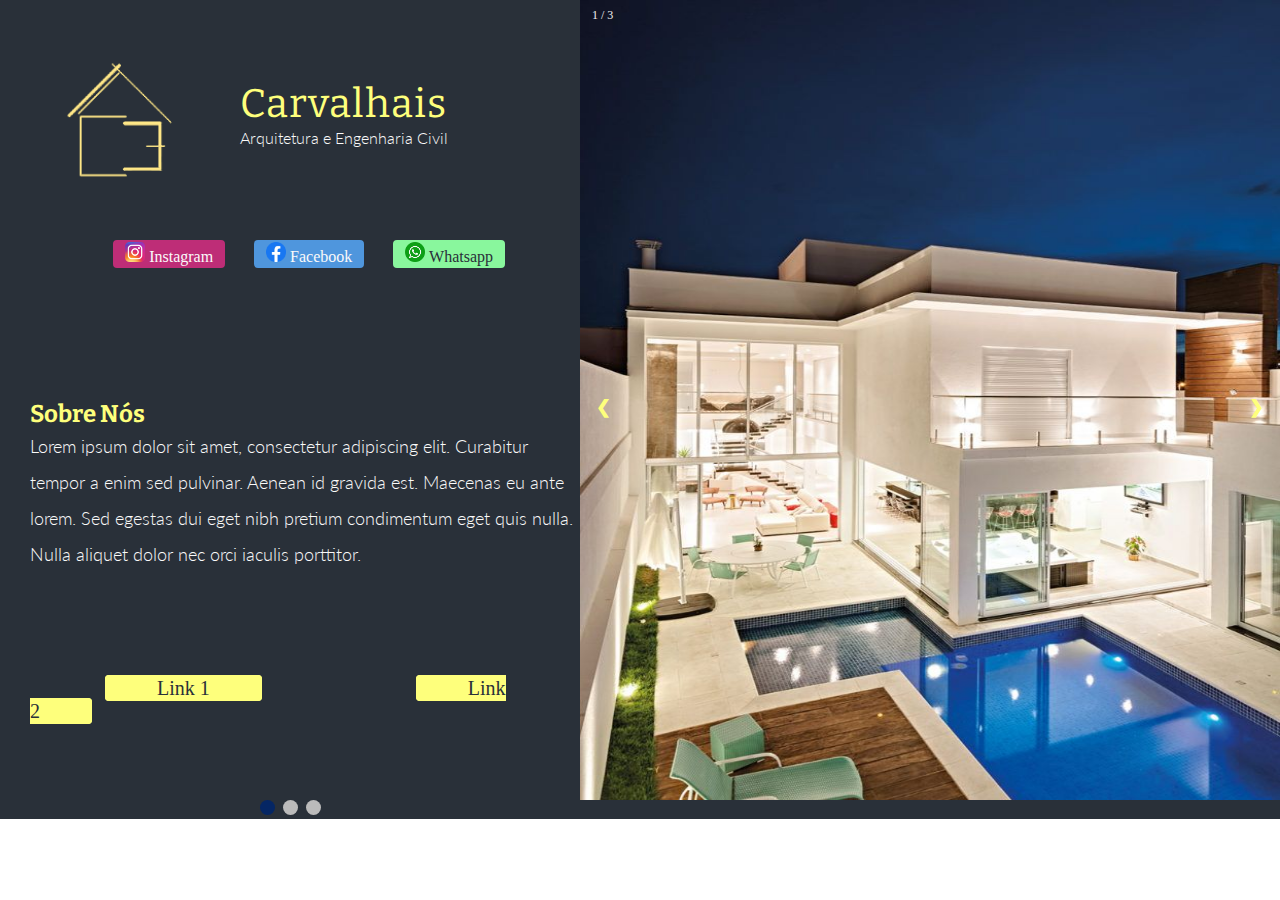
==== index.html @ f0e75a35 "Add files via upload" ====
<!DOCTYPE html>
<html lang="pt-BR">
<head>
    <meta charset="UTF-8">
    <meta name="viewport" content="width=device-width, initial-scale=1.0">
    <link rel="stylesheet" href="styles.css">
    <title>Carvalhais Arquitetura</title>
</head>
<body>
    <div id="main-page">
        <section id="company-container">
            <div class="company">
                <img src="./images/logo.png" class="logo" alt="logo">
                <h2 class="company-header">Carvalhais</h2>
                <p class="company-paragraph">Arquitetura e Engenharia Civil</p>
            </div>
            <div class="social">
                <div class="instagram">
                    <a href="#">
                        <img src="./images/instagram-logo.png" alt="instagram"> Instagram
                    </a>
                </div>
                <div class="facebook">
                    <a href="#">
                        <img src="./images/facebook-logo.png" alt="facebook"> Facebook
                    </a>
                </div>
                <div class="whatsapp">
                    <a href="#">
                        <img src="./images/whatsapp-logo.png" alt="Whatsapp"> Whatsapp
                    </a>
                </div>
                <!-- <a href="#" class="email-button">Enviar E-mail</a> -->
            </div>
        </section>

        <section class="aboutus">
            <div class="aboutus-text">
                <h2 class="aboutus-header">Sobre Nós</h2>
                <p class="aboutus-paragraph">Lorem ipsum dolor sit amet, consectetur adipiscing elit. Curabitur tempor a enim sed pulvinar. Aenean id gravida est. Maecenas eu ante lorem. Sed egestas dui eget nibh pretium condimentum eget quis nulla. Nulla aliquet dolor nec orci iaculis porttitor. </p>
            </div>
            <div class="aboutus-links">
                <a href="#">Link 1</a>
                <a href="#">Link 2</a>
            </div>
        </section>

        <div class="slideshow-container">
            <!-- Full-width images with number and caption text -->
            <div class="mySlides fade">
                <div class="numbertext">1 / 3</div>
                <img src="./projetos/projeto1.jpg" style="width:800px">
                <div class="text"></div>
                </div>
            
                <div class="mySlides fade">
                <div class="numbertext">2 / 3</div>
                <img src="./projetos/projeto2.jpg" style="width:800px">
                <div class="text"></div>
                </div>
            
                <div class="mySlides fade">
                <div class="numbertext">3 / 3</div>
                <img src="./projetos/projeto3.jpg" style="width:800px">
                <div class="text"></div>
                </div>
            
                <!-- Next and previous buttons -->
                <a class="prev" onclick="plusSlides(-1)">&#10094;</a>
                <a class="next" onclick="plusSlides(1)">&#10095;</a>
        </div>

        <div style="text-align:center">
            <span class="dot" onclick="currentSlide(1)"></span>
            <span class="dot" onclick="currentSlide(2)"></span>
            <span class="dot" onclick="currentSlide(3)"></span>
        </div>
        <script src="main.js"></script>
    </div>
</body>
</html>
---- styles.css ----
/* Importing Stuff */
/* Lato Font: Light 300 */
@import url('https://fonts.googleapis.com/css2?family=Lato:wght@300&family=Oswald:wght@300&family=Poppins:wght@200&family=Quicksand:wght@300&family=Roboto+Slab&display=swap');
/* Bitter Font: Bold 700 */
@import url('https://fonts.googleapis.com/css2?family=Bitter:wght@700&family=Lato:wght@300&family=Oswald:wght@300&family=Poppins:wght@200&family=Quicksand:wght@300&family=Roboto+Slab&display=swap');
:root {
    /* Colors for the Website */
    --primary-color: #293039;
    --secondary-color: #feff7c;
    --third-color: #fafafa;
    /* Font Config */
    /* Header */
    --header-font: Bitter, serif;
    --header-size: 40px;
    --header-text-transform: uppercase;
    --header-letter-spacing: 6px;
    /* Paragraph */
    --paragraph-font: Lato, sans-serif;
}
.company-header {
    font-family: var(--header-font);
    font-size: 22px;
    font-style: normal;
    font-weight: normal;
    letter-spacing: 1px;
    line-height: 32px;
    text-transform: none;
    color: #5D656C;
}
.company-paragraph {
    font-family: var(--paragraph-font);
    font-size: 20px;
    font-style: normal;
    font-weight: 300;
    /* letter-spacing: 1px; */
    line-height: 36px;
    text-transform: none;
}
* {
    margin: 0;
    box-sizing: border-box;
}
/* Grid Alignment */
#main-page {
    display: grid;
    background-color: var(--primary-color);
    grid-template-columns: repeat(2, 1fr);
    grid-template-rows: repeat(4, 200px);
}
#company-container {
    grid-column: 1/2;
    grid-row: 1/3;
}
/* Company Logo and Contact Links */
.company {
    display: grid;
    grid-template-columns: repeat(3, 1fr);
    grid-template-rows: repeat(2, 1fr);
}
.company img {
    width: 240px;
    grid-row: 1/3;
    align-self: center;
}
.company h2, p {
    grid-column: 2/4;
    text-align: start;
}
.company h2 {
    grid-row: 1/2;
    font-size: var(--header-size);
    align-self: flex-end;
    color: var(--secondary-color);
}
.company p {
    grid-row: 2/3;
    font-size: var(--paragraph-font);
    align-self: flex-start;
    color: var(--third-color);
}
.social {
    text-align: end;
    margin-right: 50px;
}
.social a {
    color: var(--third-color);
    text-decoration: none;
    font-size: 16px;
}
.instagram {
    display: inline-block;
    margin-right: 25px;
    padding: 0 10px 0 10px;
    border: 2px solid #be2d77;
    background: #be2d77;
    border-radius: 4px;
}
.facebook {
    display: inline-block;
    margin-right: 25px;
    padding: 0 10px 0 10px;
    border: 2px solid #4f96dd;
    background: #4f96dd;
    border-radius: 4px;
}
.whatsapp {
    display: inline-block;
    margin-right: 25px;
    padding: 0 10px 0 10px;
    border: 2px solid #89f79d;
    background: #89f79d;
    border-radius: 4px;
}
.whatsapp a{
    color: #293039;
}
.social img {
    width: 20px;
}

/* Sobre a Empresa */
.aboutus {
    grid-row: 3/5;
    display: grid;
    grid-template-columns: repeat(3, 1fr);
    grid-template-rows: repeat(2, 1fr);
    margin-left: 30px;
}
.aboutus-text {
    grid-column: 1/4;
}
.aboutus-header {
    text-align: start;
    color: var(--secondary-color);
    font-family: var(--header-font);
}
.aboutus-paragraph {
    text-align: start;
    color: var(--third-color);
    font-family: var(--paragraph-font);
    font-size: 18px;
    font-style: normal;
    font-weight: 300;
    /* letter-spacing: 1px; */
    line-height: 36px;
    text-transform: none;
}
.aboutus-links {
    grid-column: 1/4;
    grid-row: 2/3;
    justify-self: center;
    align-self: center;
}
.aboutus-links a {
    margin: 75px;
    color: var(--primary-color);
    padding: 0 50px 0 50px;
    font-size: 20px;
    text-decoration: none;
    border: 2px solid var(--secondary-color);
    border-radius: 4px;
    background-color: var(--secondary-color);
}
.aboutus-links a:hover {
    border: 2px solid aqua;
    background-color: aqua;
}
/* Slides dos Projetos da Empresa */

/* Slideshow container */
.slideshow-container {
    position: relative;
    margin: auto;
    grid-column: 2/3;
    grid-row: 1/5;
}

.slideshow-container img {
    max-width: 700px;
    height: 800px;
}

/* Hide the images by default */
.mySlides {
display: none;
}

/* Next & previous buttons */
.prev, .next {
cursor: pointer;
position: absolute;
top: 50%;
width: auto;
margin-top: -22px;
padding: 16px;
color: var(--secondary-color);
font-weight: bold;
font-size: 18px;
transition: 0.6s ease;
border-radius: 0 3px 3px 0;
user-select: none;
}
.prev {
left: 0;
}
/* Position the "next button" to the right */
.next {
right: 0;
border-radius: 3px 0 0 3px;
}

/* On hover, add a black background color with a little bit see-through */
.prev:hover, .next:hover {
background-color: rgba(0,0,0,0.8);
}



/* Number text (1/3 etc) */
.numbertext {
color: #f2f2f2;
font-size: 12px;
padding: 8px 12px;
position: absolute;
top: 0;
}

/* The dots/bullets/indicators */
.dot {
cursor: pointer;
height: 15px;
width: 15px;
margin: 0 2px;
background-color: #bbb;
border-radius: 50%;
display: inline-block;
transition: background-color 0.6s ease;
}

.active, .dot:hover {
background-color: rgb(5, 38, 100);
}

/* Fading animation */
.fade {
animation-name: fade;
animation-duration: 1.5s;
}

@keyframes fade {
from {opacity: .4}
to {opacity: 1}
}
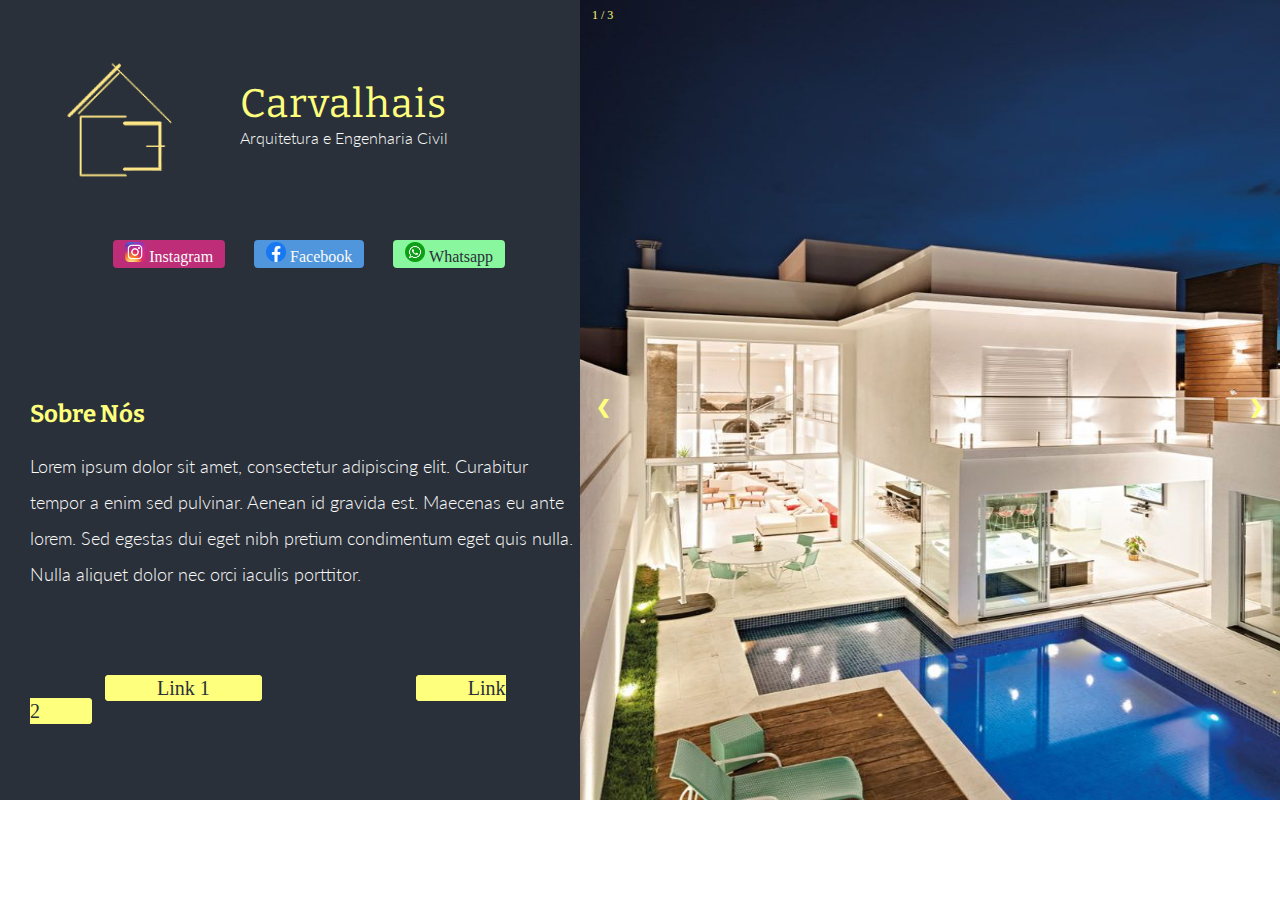
==== commit b7cc38ca: "Responsiveness v0.1" ====
--- a/index.html
+++ b/index.html
@@ -1,81 +1,83 @@
-<!DOCTYPE html>
-<html lang="pt-BR">
-<head>
-    <meta charset="UTF-8">
-    <meta name="viewport" content="width=device-width, initial-scale=1.0">
-    <link rel="stylesheet" href="styles.css">
-    <title>Carvalhais Arquitetura</title>
-</head>
-<body>
-    <div id="main-page">
-        <section id="company-container">
-            <div class="company">
-                <img src="./images/logo.png" class="logo" alt="logo">
-                <h2 class="company-header">Carvalhais</h2>
-                <p class="company-paragraph">Arquitetura e Engenharia Civil</p>
-            </div>
-            <div class="social">
-                <div class="instagram">
-                    <a href="#">
-                        <img src="./images/instagram-logo.png" alt="instagram"> Instagram
-                    </a>
-                </div>
-                <div class="facebook">
-                    <a href="#">
-                        <img src="./images/facebook-logo.png" alt="facebook"> Facebook
-                    </a>
-                </div>
-                <div class="whatsapp">
-                    <a href="#">
-                        <img src="./images/whatsapp-logo.png" alt="Whatsapp"> Whatsapp
-                    </a>
-                </div>
-                <!-- <a href="#" class="email-button">Enviar E-mail</a> -->
-            </div>
-        </section>
-
-        <section class="aboutus">
-            <div class="aboutus-text">
-                <h2 class="aboutus-header">Sobre Nós</h2>
-                <p class="aboutus-paragraph">Lorem ipsum dolor sit amet, consectetur adipiscing elit. Curabitur tempor a enim sed pulvinar. Aenean id gravida est. Maecenas eu ante lorem. Sed egestas dui eget nibh pretium condimentum eget quis nulla. Nulla aliquet dolor nec orci iaculis porttitor. </p>
-            </div>
-            <div class="aboutus-links">
-                <a href="#">Link 1</a>
-                <a href="#">Link 2</a>
-            </div>
-        </section>
-
-        <div class="slideshow-container">
-            <!-- Full-width images with number and caption text -->
-            <div class="mySlides fade">
-                <div class="numbertext">1 / 3</div>
-                <img src="./projetos/projeto1.jpg" style="width:800px">
-                <div class="text"></div>
-                </div>
-            
-                <div class="mySlides fade">
-                <div class="numbertext">2 / 3</div>
-                <img src="./projetos/projeto2.jpg" style="width:800px">
-                <div class="text"></div>
-                </div>
-            
-                <div class="mySlides fade">
-                <div class="numbertext">3 / 3</div>
-                <img src="./projetos/projeto3.jpg" style="width:800px">
-                <div class="text"></div>
-                </div>
-            
-                <!-- Next and previous buttons -->
-                <a class="prev" onclick="plusSlides(-1)">&#10094;</a>
-                <a class="next" onclick="plusSlides(1)">&#10095;</a>
-        </div>
-
-        <div style="text-align:center">
-            <span class="dot" onclick="currentSlide(1)"></span>
-            <span class="dot" onclick="currentSlide(2)"></span>
-            <span class="dot" onclick="currentSlide(3)"></span>
-        </div>
-        <script src="main.js"></script>
-    </div>
-</body>
+<!DOCTYPE html>
+<html lang="pt-BR">
+<head>
+    <meta charset="UTF-8">
+    <meta name="viewport" content="width=device-width, initial-scale=1.0">
+    <meta name="viewport" content="initial-scale=1, maximum-scale=1">
+    <link rel="stylesheet" href="styles.css">
+    <link rel="stylesheet" href="./css/responsive.css">
+    <title>Carvalhais Arquitetura</title>
+</head>
+<body>
+    <div id="main-page">
+        <section id="company-container">
+            <div class="company">
+                <img src="./images/logo.png" class="logo" alt="logo">
+                <h2 class="company-header">Carvalhais</h2>
+                <p class="company-paragraph">Arquitetura e Engenharia Civil</p>
+            </div>
+            <div class="social">
+                <div class="instagram">
+                    <a href="#">
+                        <img src="./images/instagram-logo.png" alt="instagram"> Instagram
+                    </a>
+                </div>
+                <div class="facebook">
+                    <a href="#">
+                        <img src="./images/facebook-logo.png" alt="facebook"> Facebook
+                    </a>
+                </div>
+                <div class="whatsapp">
+                    <a href="#">
+                        <img src="./images/whatsapp-logo.png" alt="Whatsapp"> Whatsapp
+                    </a>
+                </div>
+                <!-- <a href="#" class="email-button">Enviar E-mail</a> -->
+            </div>
+        </section>
+
+        <section class="aboutus">
+            <div class="aboutus-text">
+                <h2 class="aboutus-header">Sobre Nós</h2>
+                <p class="aboutus-paragraph">Lorem ipsum dolor sit amet, consectetur adipiscing elit. Curabitur tempor a enim sed pulvinar. Aenean id gravida est. Maecenas eu ante lorem. Sed egestas dui eget nibh pretium condimentum eget quis nulla. Nulla aliquet dolor nec orci iaculis porttitor. </p>
+            </div>
+            <div class="aboutus-links">
+                <a href="#">Link 1</a>
+                <a href="#">Link 2</a>
+            </div>
+        </section>
+
+        <div class="slideshow-container">
+            <!-- Full-width images with number and caption text -->
+            <div class="mySlides fade">
+                <div class="numbertext">1 / 3</div>
+                <img src="./projetos/projeto1.jpg" style="width:800px">
+                <div class="text"></div>
+                </div>
+            
+                <div class="mySlides fade">
+                <div class="numbertext">2 / 3</div>
+                <img src="./projetos/projeto2.jpg" style="width:800px">
+                <div class="text"></div>
+                </div>
+            
+                <div class="mySlides fade">
+                <div class="numbertext">3 / 3</div>
+                <img src="./projetos/projeto3.jpg" style="width:800px">
+                <div class="text"></div>
+                </div>
+            
+                <!-- Next and previous buttons -->
+                <a class="prev" onclick="plusSlides(-1)">&#10094;</a>
+                <a class="next" onclick="plusSlides(1)">&#10095;</a>
+        </div>
+
+        <div style="text-align:center">
+            <span class="dot" onclick="currentSlide(1)"></span>
+            <span class="dot" onclick="currentSlide(2)"></span>
+            <span class="dot" onclick="currentSlide(3)"></span>
+        </div>
+        <script src="main.js"></script>
+    </div>
+</body>
 </html>--- a/styles.css
+++ b/styles.css
@@ -1,253 +1,254 @@
-/* Importing Stuff */
-/* Lato Font: Light 300 */
-@import url('https://fonts.googleapis.com/css2?family=Lato:wght@300&family=Oswald:wght@300&family=Poppins:wght@200&family=Quicksand:wght@300&family=Roboto+Slab&display=swap');
-/* Bitter Font: Bold 700 */
-@import url('https://fonts.googleapis.com/css2?family=Bitter:wght@700&family=Lato:wght@300&family=Oswald:wght@300&family=Poppins:wght@200&family=Quicksand:wght@300&family=Roboto+Slab&display=swap');
-:root {
-    /* Colors for the Website */
-    --primary-color: #293039;
-    --secondary-color: #feff7c;
-    --third-color: #fafafa;
-    /* Font Config */
-    /* Header */
-    --header-font: Bitter, serif;
-    --header-size: 40px;
-    --header-text-transform: uppercase;
-    --header-letter-spacing: 6px;
-    /* Paragraph */
-    --paragraph-font: Lato, sans-serif;
-}
-.company-header {
-    font-family: var(--header-font);
-    font-size: 22px;
-    font-style: normal;
-    font-weight: normal;
-    letter-spacing: 1px;
-    line-height: 32px;
-    text-transform: none;
-    color: #5D656C;
-}
-.company-paragraph {
-    font-family: var(--paragraph-font);
-    font-size: 20px;
-    font-style: normal;
-    font-weight: 300;
-    /* letter-spacing: 1px; */
-    line-height: 36px;
-    text-transform: none;
-}
-* {
-    margin: 0;
-    box-sizing: border-box;
-}
-/* Grid Alignment */
-#main-page {
-    display: grid;
-    background-color: var(--primary-color);
-    grid-template-columns: repeat(2, 1fr);
-    grid-template-rows: repeat(4, 200px);
-}
-#company-container {
-    grid-column: 1/2;
-    grid-row: 1/3;
-}
-/* Company Logo and Contact Links */
-.company {
-    display: grid;
-    grid-template-columns: repeat(3, 1fr);
-    grid-template-rows: repeat(2, 1fr);
-}
-.company img {
-    width: 240px;
-    grid-row: 1/3;
-    align-self: center;
-}
-.company h2, p {
-    grid-column: 2/4;
-    text-align: start;
-}
-.company h2 {
-    grid-row: 1/2;
-    font-size: var(--header-size);
-    align-self: flex-end;
-    color: var(--secondary-color);
-}
-.company p {
-    grid-row: 2/3;
-    font-size: var(--paragraph-font);
-    align-self: flex-start;
-    color: var(--third-color);
-}
-.social {
-    text-align: end;
-    margin-right: 50px;
-}
-.social a {
-    color: var(--third-color);
-    text-decoration: none;
-    font-size: 16px;
-}
-.instagram {
-    display: inline-block;
-    margin-right: 25px;
-    padding: 0 10px 0 10px;
-    border: 2px solid #be2d77;
-    background: #be2d77;
-    border-radius: 4px;
-}
-.facebook {
-    display: inline-block;
-    margin-right: 25px;
-    padding: 0 10px 0 10px;
-    border: 2px solid #4f96dd;
-    background: #4f96dd;
-    border-radius: 4px;
-}
-.whatsapp {
-    display: inline-block;
-    margin-right: 25px;
-    padding: 0 10px 0 10px;
-    border: 2px solid #89f79d;
-    background: #89f79d;
-    border-radius: 4px;
-}
-.whatsapp a{
-    color: #293039;
-}
-.social img {
-    width: 20px;
-}
-
-/* Sobre a Empresa */
-.aboutus {
-    grid-row: 3/5;
-    display: grid;
-    grid-template-columns: repeat(3, 1fr);
-    grid-template-rows: repeat(2, 1fr);
-    margin-left: 30px;
-}
-.aboutus-text {
-    grid-column: 1/4;
-}
-.aboutus-header {
-    text-align: start;
-    color: var(--secondary-color);
-    font-family: var(--header-font);
-}
-.aboutus-paragraph {
-    text-align: start;
-    color: var(--third-color);
-    font-family: var(--paragraph-font);
-    font-size: 18px;
-    font-style: normal;
-    font-weight: 300;
-    /* letter-spacing: 1px; */
-    line-height: 36px;
-    text-transform: none;
-}
-.aboutus-links {
-    grid-column: 1/4;
-    grid-row: 2/3;
-    justify-self: center;
-    align-self: center;
-}
-.aboutus-links a {
-    margin: 75px;
-    color: var(--primary-color);
-    padding: 0 50px 0 50px;
-    font-size: 20px;
-    text-decoration: none;
-    border: 2px solid var(--secondary-color);
-    border-radius: 4px;
-    background-color: var(--secondary-color);
-}
-.aboutus-links a:hover {
-    border: 2px solid aqua;
-    background-color: aqua;
-}
-/* Slides dos Projetos da Empresa */
-
-/* Slideshow container */
-.slideshow-container {
-    position: relative;
-    margin: auto;
-    grid-column: 2/3;
-    grid-row: 1/5;
-}
-
-.slideshow-container img {
-    max-width: 700px;
-    height: 800px;
-}
-
-/* Hide the images by default */
-.mySlides {
-display: none;
-}
-
-/* Next & previous buttons */
-.prev, .next {
-cursor: pointer;
-position: absolute;
-top: 50%;
-width: auto;
-margin-top: -22px;
-padding: 16px;
-color: var(--secondary-color);
-font-weight: bold;
-font-size: 18px;
-transition: 0.6s ease;
-border-radius: 0 3px 3px 0;
-user-select: none;
-}
-.prev {
-left: 0;
-}
-/* Position the "next button" to the right */
-.next {
-right: 0;
-border-radius: 3px 0 0 3px;
-}
-
-/* On hover, add a black background color with a little bit see-through */
-.prev:hover, .next:hover {
-background-color: rgba(0,0,0,0.8);
-}
-
-
-
-/* Number text (1/3 etc) */
-.numbertext {
-color: #f2f2f2;
-font-size: 12px;
-padding: 8px 12px;
-position: absolute;
-top: 0;
-}
-
-/* The dots/bullets/indicators */
-.dot {
-cursor: pointer;
-height: 15px;
-width: 15px;
-margin: 0 2px;
-background-color: #bbb;
-border-radius: 50%;
-display: inline-block;
-transition: background-color 0.6s ease;
-}
-
-.active, .dot:hover {
-background-color: rgb(5, 38, 100);
-}
-
-/* Fading animation */
-.fade {
-animation-name: fade;
-animation-duration: 1.5s;
-}
-
-@keyframes fade {
-from {opacity: .4}
-to {opacity: 1}
+/* Importing Stuff */
+/* Lato Font: Light 300 */
+@import url('https://fonts.googleapis.com/css2?family=Lato:wght@300&family=Oswald:wght@300&family=Poppins:wght@200&family=Quicksand:wght@300&family=Roboto+Slab&display=swap');
+/* Bitter Font: Bold 700 */
+@import url('https://fonts.googleapis.com/css2?family=Bitter:wght@700&family=Lato:wght@300&family=Oswald:wght@300&family=Poppins:wght@200&family=Quicksand:wght@300&family=Roboto+Slab&display=swap');
+:root {
+    /* Colors for the Website */
+    --primary-color: #293039;
+    --secondary-color: #feff7c;
+    --third-color: #fafafa;
+    /* Font Config */
+    /* Header */
+    --header-font: Bitter, serif;
+    --header-size: 40px;
+    --header-text-transform: uppercase;
+    --header-letter-spacing: 6px;
+    /* Paragraph */
+    --paragraph-font: Lato, sans-serif;
+}
+.company-header {
+    font-family: var(--header-font);
+    font-size: 22px;
+    font-style: normal;
+    font-weight: normal;
+    letter-spacing: 1px;
+    line-height: 32px;
+    text-transform: none;
+    color: #5D656C;
+}
+.company-paragraph {
+    font-family: var(--paragraph-font);
+    font-size: 20px;
+    font-style: normal;
+    font-weight: 300;
+    /* letter-spacing: 1px; */
+    line-height: 36px;
+    text-transform: none;
+}
+* {
+    margin: 0;
+    box-sizing: border-box;
+}
+/* Grid Alignment */
+#main-page {
+    display: grid;
+    background-color: var(--primary-color);
+    grid-template-columns: repeat(2, 1fr);
+    grid-template-rows: repeat(4, 200px);
+}
+#company-container {
+    grid-column: 1/2;
+    grid-row: 1/3;
+}
+/* Company Logo and Contact Links */
+.company {
+    display: grid;
+    grid-template-columns: repeat(3, 1fr);
+    grid-template-rows: repeat(2, 1fr);
+}
+.company img {
+    width: 240px;
+    grid-row: 1/3;
+    align-self: center;
+}
+.company h2, p {
+    grid-column: 2/4;
+    text-align: start;
+}
+.company h2 {
+    grid-row: 1/2;
+    font-size: var(--header-size);
+    align-self: flex-end;
+    color: var(--secondary-color);
+}
+.company p {
+    grid-row: 2/3;
+    font-size: var(--paragraph-font);
+    align-self: flex-start;
+    color: var(--third-color);
+}
+.social {
+    text-align: end;
+    margin-right: 50px;
+}
+.social a {
+    color: var(--third-color);
+    text-decoration: none;
+    font-size: 16px;
+}
+.instagram {
+    display: inline-block;
+    margin-right: 25px;
+    padding: 0 10px 0 10px;
+    border: 2px solid #be2d77;
+    background: #be2d77;
+    border-radius: 4px;
+}
+.facebook {
+    display: inline-block;
+    margin-right: 25px;
+    padding: 0 10px 0 10px;
+    border: 2px solid #4f96dd;
+    background: #4f96dd;
+    border-radius: 4px;
+}
+.whatsapp {
+    display: inline-block;
+    margin-right: 25px;
+    padding: 0 10px 0 10px;
+    border: 2px solid #89f79d;
+    background: #89f79d;
+    border-radius: 4px;
+}
+.whatsapp a{
+    color: #293039;
+}
+.social img {
+    width: 20px;
+}
+
+/* Sobre a Empresa */
+.aboutus {
+    grid-row: 3/5;
+    display: grid;
+    grid-template-columns: repeat(3, 1fr);
+    grid-template-rows: repeat(2, 1fr);
+    margin-left: 30px;
+}
+.aboutus-text {
+    grid-column: 1/4;
+}
+.aboutus-header {
+    text-align: start;
+    color: var(--secondary-color);
+    font-family: var(--header-font);
+}
+.aboutus-paragraph {
+    margin-top: 20px;
+    text-align: start;
+    color: var(--third-color);
+    font-family: var(--paragraph-font);
+    font-size: 18px;
+    font-style: normal;
+    font-weight: 300;
+    /* letter-spacing: 1px; */
+    line-height: 36px;
+    text-transform: none;
+}
+.aboutus-links {
+    grid-column: 1/4;
+    grid-row: 2/3;
+    justify-self: center;
+    align-self: center;
+}
+.aboutus-links a {
+    margin: 75px;
+    color: var(--primary-color);
+    padding: 0 50px 0 50px;
+    font-size: 20px;
+    text-decoration: none;
+    border: 2px solid var(--secondary-color);
+    border-radius: 4px;
+    background-color: var(--secondary-color);
+}
+.aboutus-links a:hover {
+    border: 2px solid aqua;
+    background-color: aqua;
+}
+/* Slides dos Projetos da Empresa */
+
+/* Slideshow container */
+.slideshow-container {
+    position: relative;
+    margin: auto;
+    grid-column: 2/3;
+    grid-row: 1/5;
+}
+
+.slideshow-container img {
+    max-width: 700px;
+    height: 800px;
+}
+
+/* Hide the images by default */
+.mySlides {
+display: none;
+}
+
+/* Next & previous buttons */
+.prev, .next {
+cursor: pointer;
+position: absolute;
+top: 50%;
+width: auto;
+margin-top: -22px;
+padding: 16px;
+color: var(--secondary-color);
+font-weight: bold;
+font-size: 18px;
+transition: 0.6s ease;
+border-radius: 0 3px 3px 0;
+user-select: none;
+}
+.prev {
+left: 0;
+}
+/* Position the "next button" to the right */
+.next {
+right: 0;
+border-radius: 3px 0 0 3px;
+}
+
+/* On hover, add a black background color with a little bit see-through */
+.prev:hover, .next:hover {
+background-color: rgba(0,0,0,0.8);
+}
+
+
+
+/* Number text (1/3 etc) */
+.numbertext {
+color: var(--secondary-color);
+font-size: 12px;
+padding: 8px 12px;
+position: absolute;
+top: 0;
+}
+
+/* The dots/bullets/indicators */
+.dot {
+cursor: pointer;
+height: 15px;
+width: 15px;
+margin: 0 2px;
+background-color: #bbb;
+border-radius: 50%;
+display: none;
+transition: background-color 0.6s ease;
+}
+
+.active, .dot:hover {
+background-color: rgb(5, 38, 100);
+}
+
+/* Fading animation */
+.fade {
+animation-name: fade;
+animation-duration: 1.5s;
+}
+
+@keyframes fade {
+from {opacity: .4}
+to {opacity: 1}
 }--- a/css/responsive.css
+++ b/css/responsive.css
@@ -0,0 +1,56 @@
+:root {
+    /* Colors for the Website */
+    --primary-color: #293039;
+    --secondary-color: #feff7c;
+    --third-color: #fafafa;
+    /* Font Config */
+    /* Header */
+    --header-font: Bitter, serif;
+    --header-size: 40px;
+    --header-text-transform: uppercase;
+    --header-letter-spacing: 6px;
+    /* Paragraph */
+    --paragraph-font: Lato, sans-serif;
+}
+@media only screen and (min-width: 599px) and (max-width: 767px) {
+    * {
+        box-sizing: border-box;
+        margin: 0;
+    }
+    #main-page {
+        display: block;
+    }
+    .slideshow-container {
+        position: relative;
+        margin: 0 auto;
+        grid-column: 2/3;
+        grid-row: 1/5;
+    }
+    .mySlides {
+        width: 100%;
+    }
+    .social {
+        margin-bottom: 20px;
+    }
+    .aboutus {
+        display: inline-block;
+        margin: 50px 0 50px 0;
+        margin-left: 20px;
+    }
+    .aboutus-links {
+        margin-top: 20px;
+        display: flex;
+        flex-direction: row;
+        justify-content: space-between;
+    }
+}
+
+@media only screen and (min-width: 375px) and (max-width: 598px) {
+    #main-page {
+        display: inline-block;
+    }
+    .slideshow-container img {
+        max-height: 400px;
+        max-width: 60rem;
+    }
+}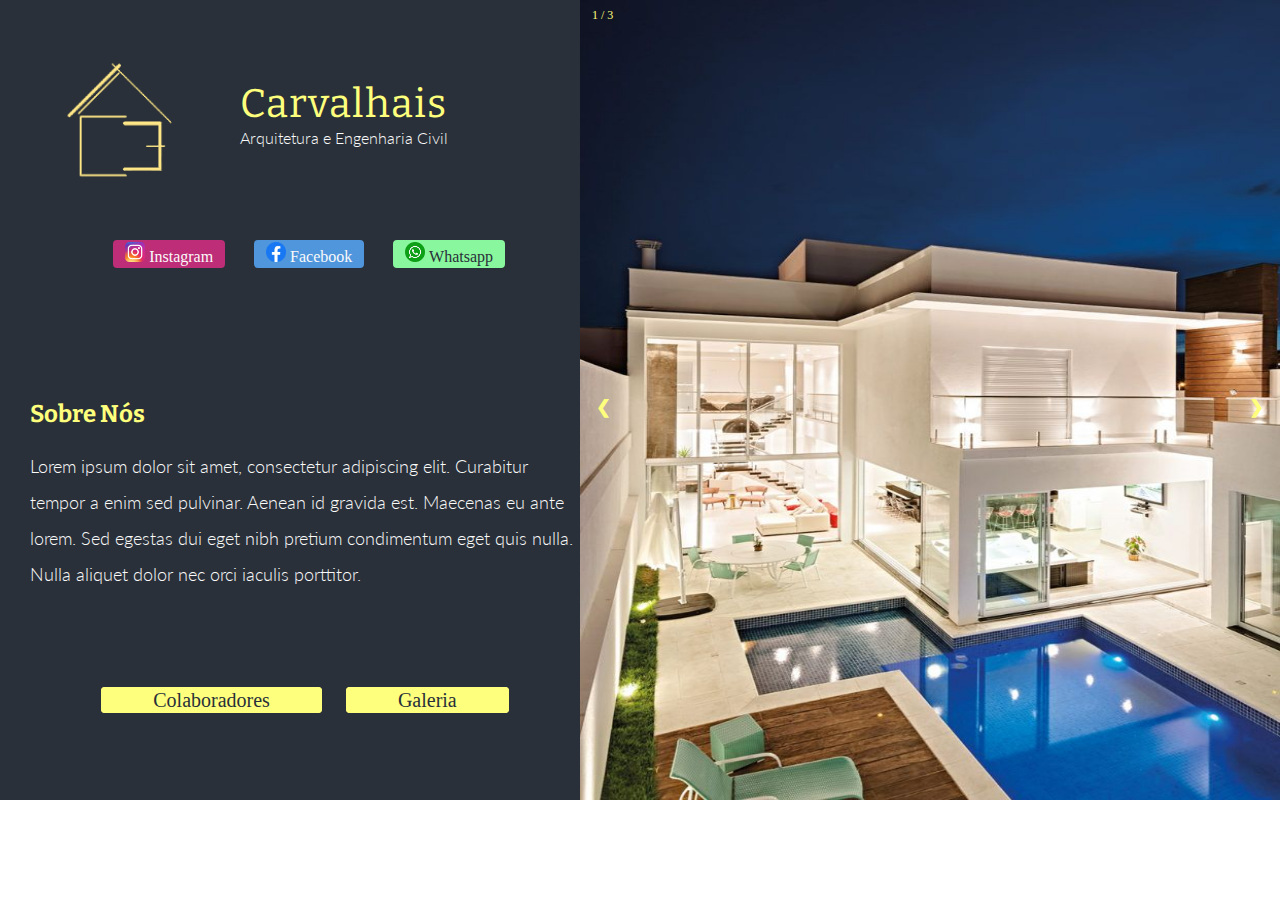
==== commit fd0c3d09: "Adding the subpages" ====
--- a/index.html
+++ b/index.html
@@ -4,7 +4,7 @@
     <meta charset="UTF-8">
     <meta name="viewport" content="width=device-width, initial-scale=1.0">
     <meta name="viewport" content="initial-scale=1, maximum-scale=1">
-    <link rel="stylesheet" href="styles.css">
+    <link rel="stylesheet" href="./styles.css">
     <link rel="stylesheet" href="./css/responsive.css">
     <title>Carvalhais Arquitetura</title>
 </head>
@@ -42,8 +42,8 @@
                 <p class="aboutus-paragraph">Lorem ipsum dolor sit amet, consectetur adipiscing elit. Curabitur tempor a enim sed pulvinar. Aenean id gravida est. Maecenas eu ante lorem. Sed egestas dui eget nibh pretium condimentum eget quis nulla. Nulla aliquet dolor nec orci iaculis porttitor. </p>
             </div>
             <div class="aboutus-links">
-                <a href="#">Link 1</a>
-                <a href="#">Link 2</a>
+                <a href="./pages/colaboradores.html">Colaboradores</a>
+                <a href="./pages/galeria.html">Galeria</a>
             </div>
         </section>
 
--- a/styles.css
+++ b/styles.css
@@ -153,7 +153,7 @@
     align-self: center;
 }
 .aboutus-links a {
-    margin: 75px;
+    margin: 0 10px 0 10px;
     color: var(--primary-color);
     padding: 0 50px 0 50px;
     font-size: 20px;
@@ -174,6 +174,7 @@
     margin: auto;
     grid-column: 2/3;
     grid-row: 1/5;
+    text-align: center;
 }
 
 .slideshow-container img {
--- a/css/responsive.css
+++ b/css/responsive.css
@@ -12,7 +12,7 @@
     /* Paragraph */
     --paragraph-font: Lato, sans-serif;
 }
-@media only screen and (min-width: 599px) and (max-width: 767px) {
+@media only screen and (min-width: 599px) and (max-width: 768px) {
     * {
         box-sizing: border-box;
         margin: 0;
@@ -23,8 +23,12 @@
     .slideshow-container {
         position: relative;
         margin: 0 auto;
-        grid-column: 2/3;
-        grid-row: 1/5;
+        text-align: center;
+    }
+    .numbertext {
+        position: absolute;
+        top: 0;
+        left: 30px;
     }
     .mySlides {
         width: 100%;
